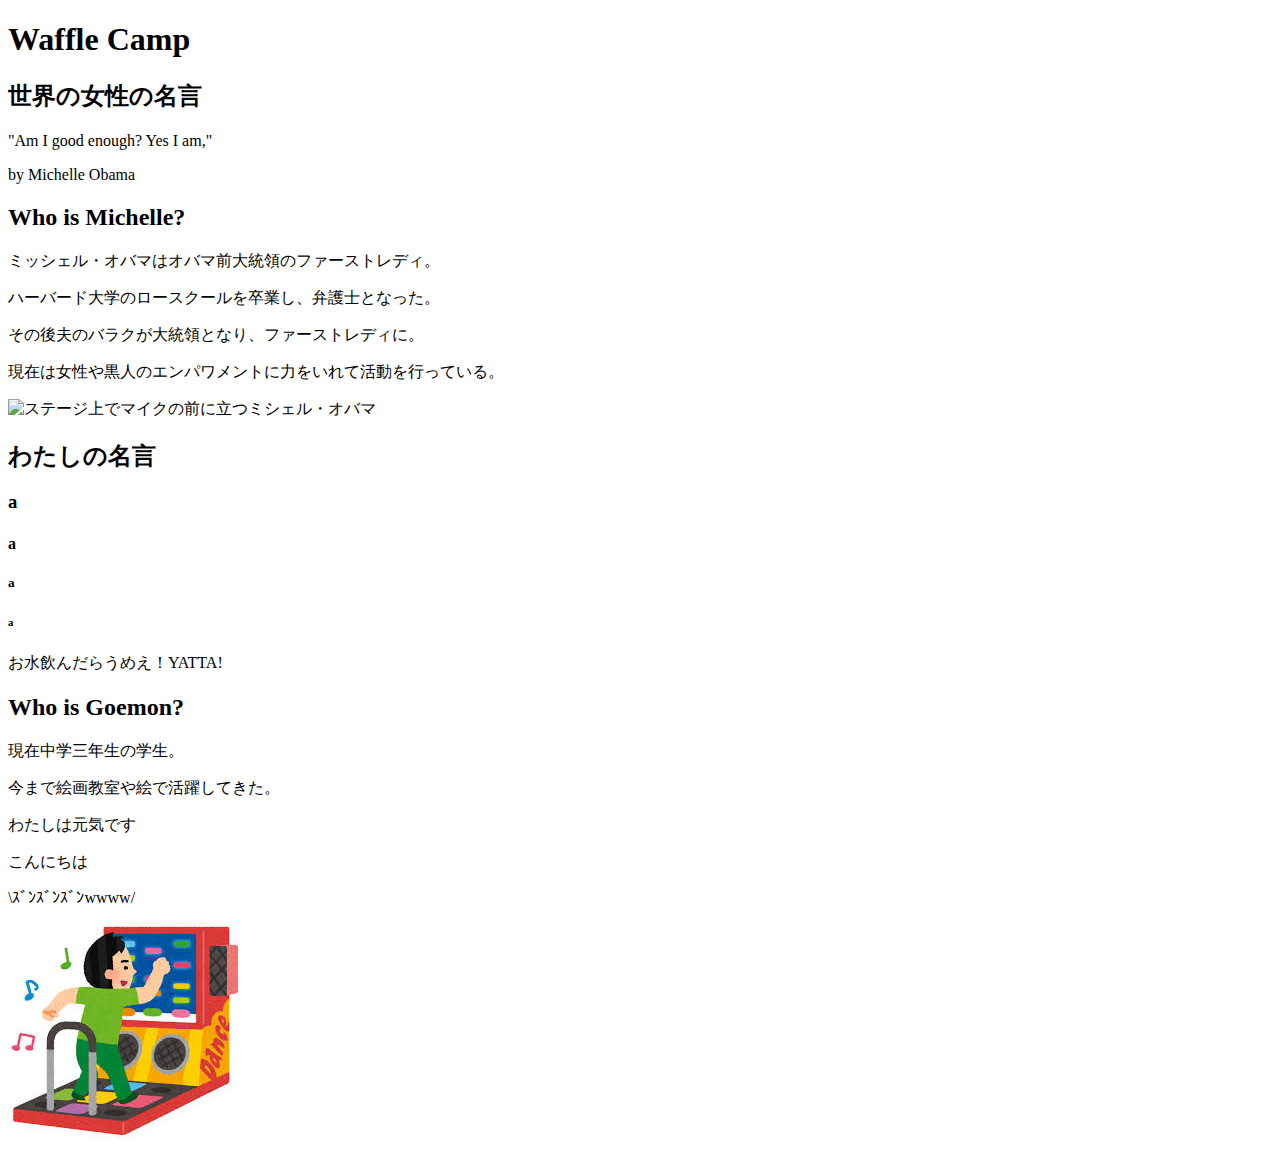
==== index.html @ 36f3c703 "Add files via upload" ====
<!DOCTYPE html>
<html lang="ja">

<head>
  <meta charset="utf-8">
  <meta name="viewport" content="width=device-width, initial-scale=1, shrink-to-fit=no">
  <meta name="theme-color" content="#000000">  
</head>

<body>
  <h1>Waffle Camp</h1>
  <div class="div1">
    <h2>世界の女性の名言</h2>
    <p>"Am I good enough? Yes I am,"</p>
    <p>by Michelle Obama</p>
  </div>
  <div class="div2">  
    <h2>Who is Michelle?</h2>
      <p>ミッシェル・オバマはオバマ前大統領のファーストレディ。</p>
      <p>ハーバード大学のロースクールを卒業し、弁護士となった。</p>
      <p>その後夫のバラクが大統領となり、ファーストレディに。</p>
      <p>現在は女性や黒人のエンパワメントに力をいれて活動を行っている。</p>
      <img src="https://i.ibb.co/NYdf8kk/1478944964-michelle-obama.jpg" alt="ステージ上でマイクの前に立つミシェル・オバマ">
  </div> 
  <div class="div3">
    <h2>わたしの名言</h2>
    <h3>a</h3>
    <h4>a</h4>
    <h5>a</h5>
    <h6>a</h6>
    <p>お水飲んだらうめえ！YATTA!</p>
</div>
<div class="div4">  
    <h2>Who is Goemon?</h2>
    <p>現在中学三年生の学生。</p>
    <p>今まで絵画教室や絵で活躍してきた。</p>
    <p>わたしは元気です</p>
    <p>こんにちは</p>
    <p>\ｽﾞﾝｽﾞﾝｽﾞﾝwwww/</p>
    <img src="[data-uri]">
</div>

</body>

</html>
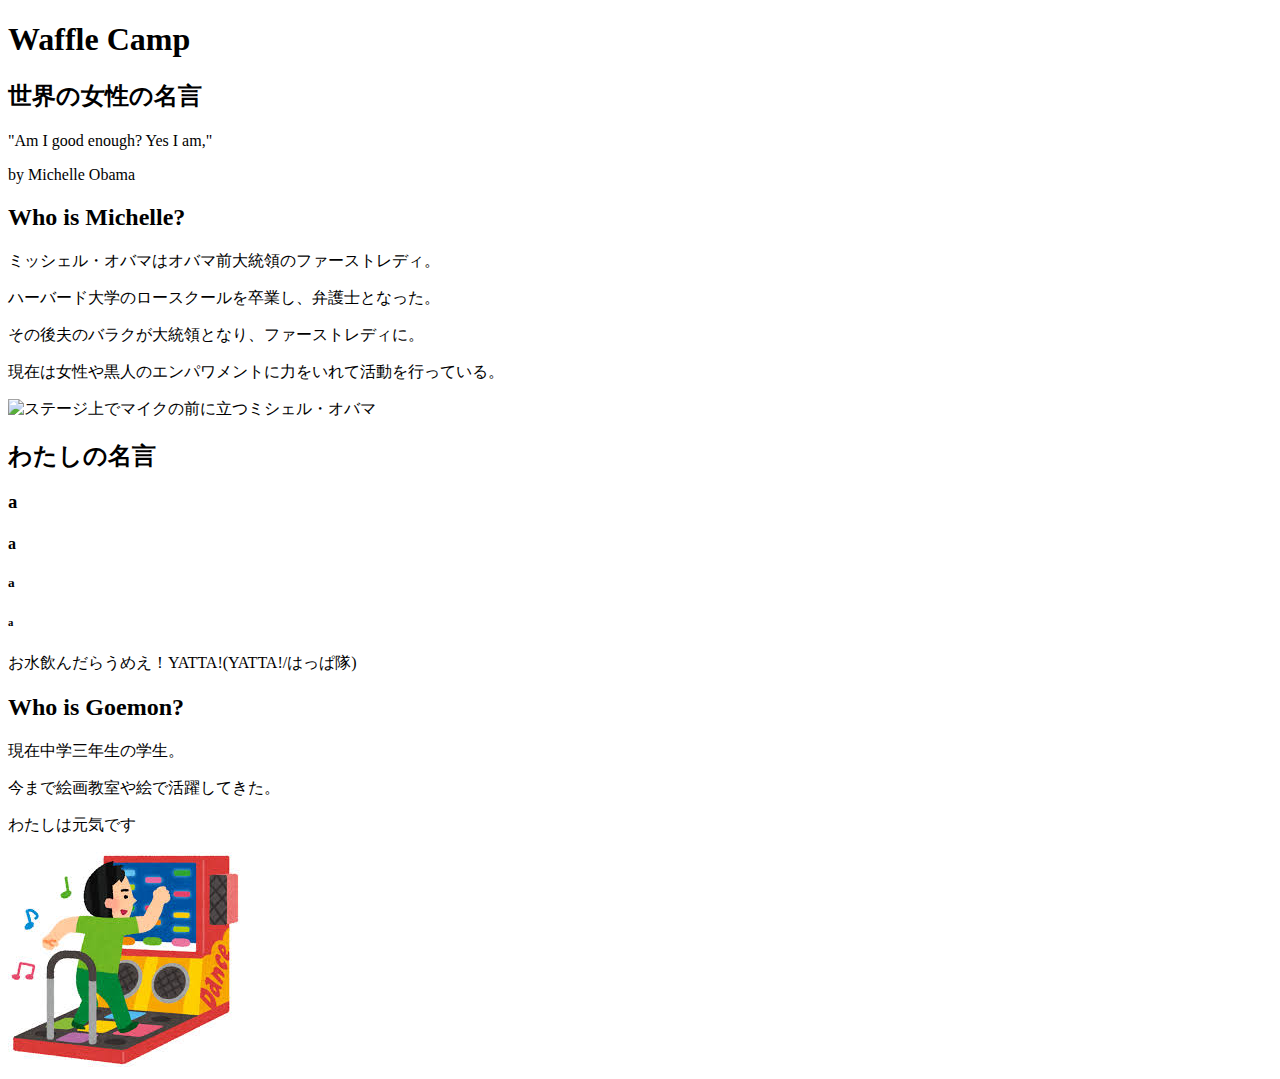
==== commit 10c8dfa0: "Update index.html" ====
--- a/index.html
+++ b/index.html
@@ -28,18 +28,16 @@
     <h4>a</h4>
     <h5>a</h5>
     <h6>a</h6>
-    <p>お水飲んだらうめえ！YATTA!</p>
+    <p>お水飲んだらうめえ！YATTA!(YATTA!/はっぱ隊)</p>
 </div>
 <div class="div4">  
     <h2>Who is Goemon?</h2>
     <p>現在中学三年生の学生。</p>
     <p>今まで絵画教室や絵で活躍してきた。</p>
     <p>わたしは元気です</p>
-    <p>こんにちは</p>
-    <p>\ｽﾞﾝｽﾞﾝｽﾞﾝwwww/</p>
     <img src="[data-uri]">
 </div>
 
 </body>
 
-</html>+</html>
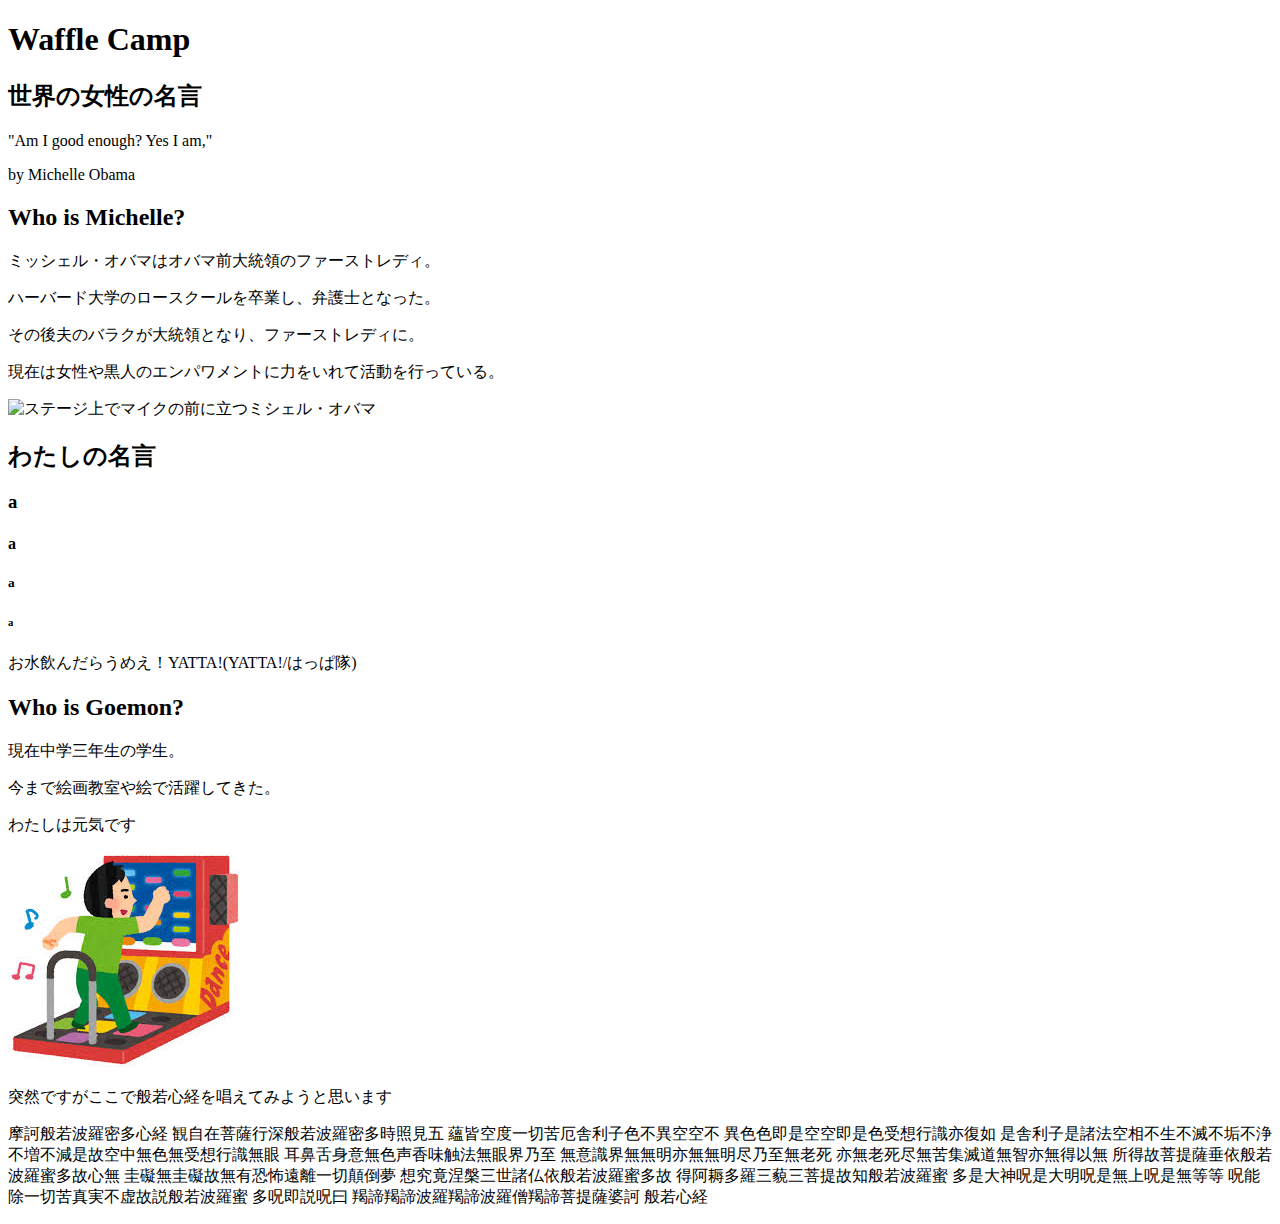
==== commit d8b70df0: "Update index.html" ====
--- a/index.html
+++ b/index.html
@@ -36,7 +36,26 @@
     <p>今まで絵画教室や絵で活躍してきた。</p>
     <p>わたしは元気です</p>
     <img src="[data-uri]">
-</div>
+<p>突然ですがここで般若心経を唱えてみようと思います</p>
+  <p>摩訶般若波羅密多心経
+観自在菩薩行深般若波羅密多時照見五
+蘊皆空度一切苦厄舎利子色不異空空不
+異色色即是空空即是色受想行識亦復如
+是舎利子是諸法空相不生不滅不垢不浄
+不増不減是故空中無色無受想行識無眼
+耳鼻舌身意無色声香味触法無眼界乃至
+無意識界無無明亦無無明尽乃至無老死
+亦無老死尽無苦集滅道無智亦無得以無
+所得故菩提薩垂依般若波羅蜜多故心無
+圭礙無圭礙故無有恐怖遠離一切顛倒夢
+想究竟涅槃三世諸仏依般若波羅蜜多故
+得阿耨多羅三藐三菩提故知般若波羅蜜
+多是大神呪是大明呪是無上呪是無等等
+呪能除一切苦真実不虚故説般若波羅蜜
+多呪即説呪曰
+羯諦羯諦波羅羯諦波羅僧羯諦菩提薩婆訶
+般若心経</p>
+  </div>
 
 </body>
 
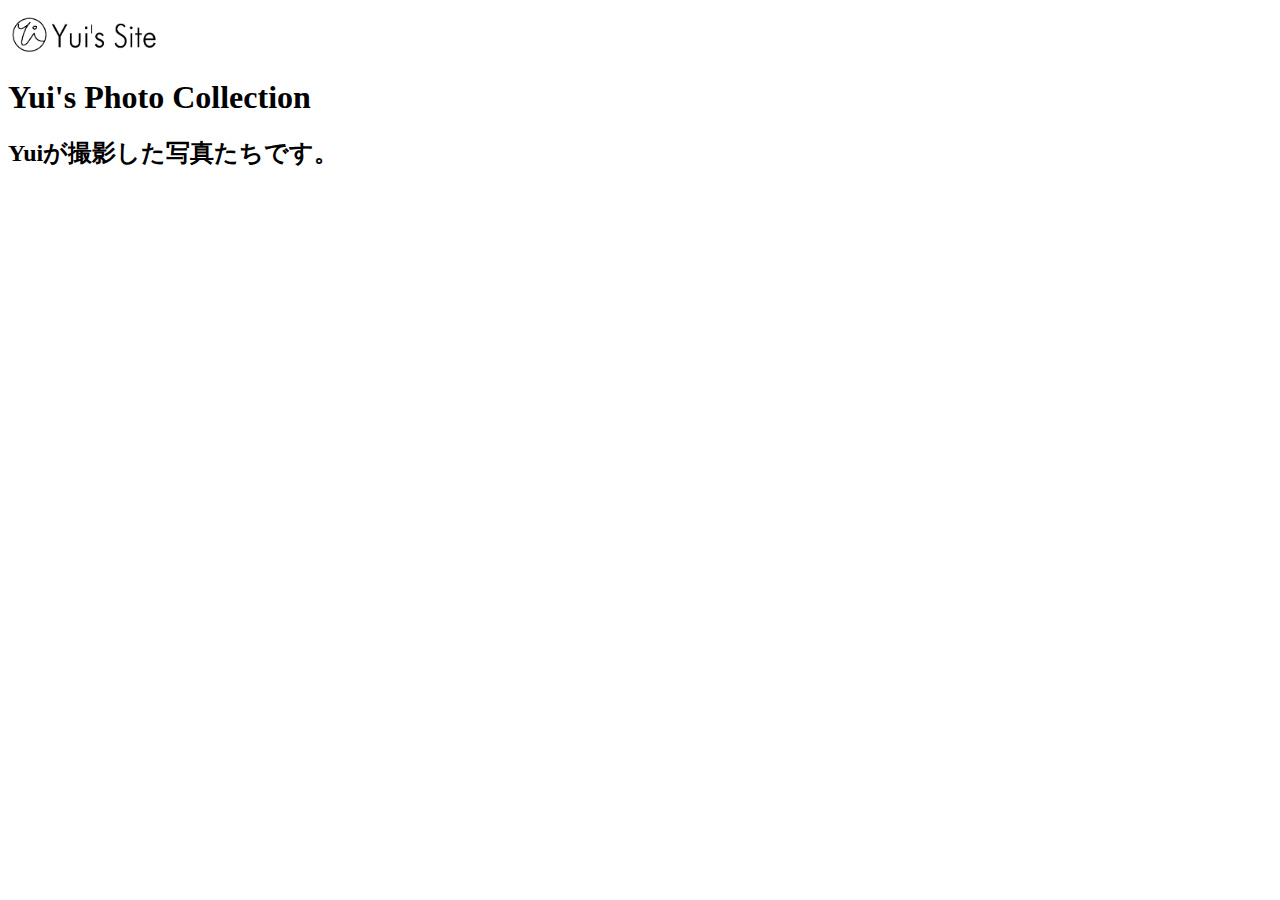
==== commit b4a0f5a9: "Add files via upload" ====
--- a/index.html
+++ b/index.html
@@ -2,61 +2,21 @@
 <html lang="ja">
 
 <head>
-  <meta charset="utf-8">
-  <meta name="viewport" content="width=device-width, initial-scale=1, shrink-to-fit=no">
-  <meta name="theme-color" content="#000000">  
+    <meta charset="UTF-8">
+    <title>Yui's photo collection</title>
 </head>
 
 <body>
-  <h1>Waffle Camp</h1>
-  <div class="div1">
-    <h2>世界の女性の名言</h2>
-    <p>"Am I good enough? Yes I am,"</p>
-    <p>by Michelle Obama</p>
-  </div>
-  <div class="div2">  
-    <h2>Who is Michelle?</h2>
-      <p>ミッシェル・オバマはオバマ前大統領のファーストレディ。</p>
-      <p>ハーバード大学のロースクールを卒業し、弁護士となった。</p>
-      <p>その後夫のバラクが大統領となり、ファーストレディに。</p>
-      <p>現在は女性や黒人のエンパワメントに力をいれて活動を行っている。</p>
-      <img src="https://i.ibb.co/NYdf8kk/1478944964-michelle-obama.jpg" alt="ステージ上でマイクの前に立つミシェル・オバマ">
-  </div> 
-  <div class="div3">
-    <h2>わたしの名言</h2>
-    <h3>a</h3>
-    <h4>a</h4>
-    <h5>a</h5>
-    <h6>a</h6>
-    <p>お水飲んだらうめえ！YATTA!(YATTA!/はっぱ隊)</p>
-</div>
-<div class="div4">  
-    <h2>Who is Goemon?</h2>
-    <p>現在中学三年生の学生。</p>
-    <p>今まで絵画教室や絵で活躍してきた。</p>
-    <p>わたしは元気です</p>
-    <img src="[data-uri]">
-<p>突然ですがここで般若心経を唱えてみようと思います</p>
-  <p>摩訶般若波羅密多心経
-観自在菩薩行深般若波羅密多時照見五
-蘊皆空度一切苦厄舎利子色不異空空不
-異色色即是空空即是色受想行識亦復如
-是舎利子是諸法空相不生不滅不垢不浄
-不増不減是故空中無色無受想行識無眼
-耳鼻舌身意無色声香味触法無眼界乃至
-無意識界無無明亦無無明尽乃至無老死
-亦無老死尽無苦集滅道無智亦無得以無
-所得故菩提薩垂依般若波羅蜜多故心無
-圭礙無圭礙故無有恐怖遠離一切顛倒夢
-想究竟涅槃三世諸仏依般若波羅蜜多故
-得阿耨多羅三藐三菩提故知般若波羅蜜
-多是大神呪是大明呪是無上呪是無等等
-呪能除一切苦真実不虚故説般若波羅蜜
-多呪即説呪曰
-羯諦羯諦波羅羯諦波羅僧羯諦菩提薩婆訶
-般若心経</p>
-  </div>
+    <p class="sample">
+        <img src="logo.png" alt="Yui's Site logo">
+    </p>
+    <h1>Yui's Photo Collection</h1>
+    <h2>Yuiが撮影した写真たちです。</h2>
+
+
+
+
 
 </body>
-
-</html>
+<link rel="stylesheet" type="text/css" href="style.css" />
+</html>--- a/style.css
+++ b/style.css
@@ -0,0 +1,10 @@
+img {
+    width: 150px;
+}
+h1 {
+    size: 70px;
+    font-family: serif;
+}
+h2 {
+    font-family: serif;
+}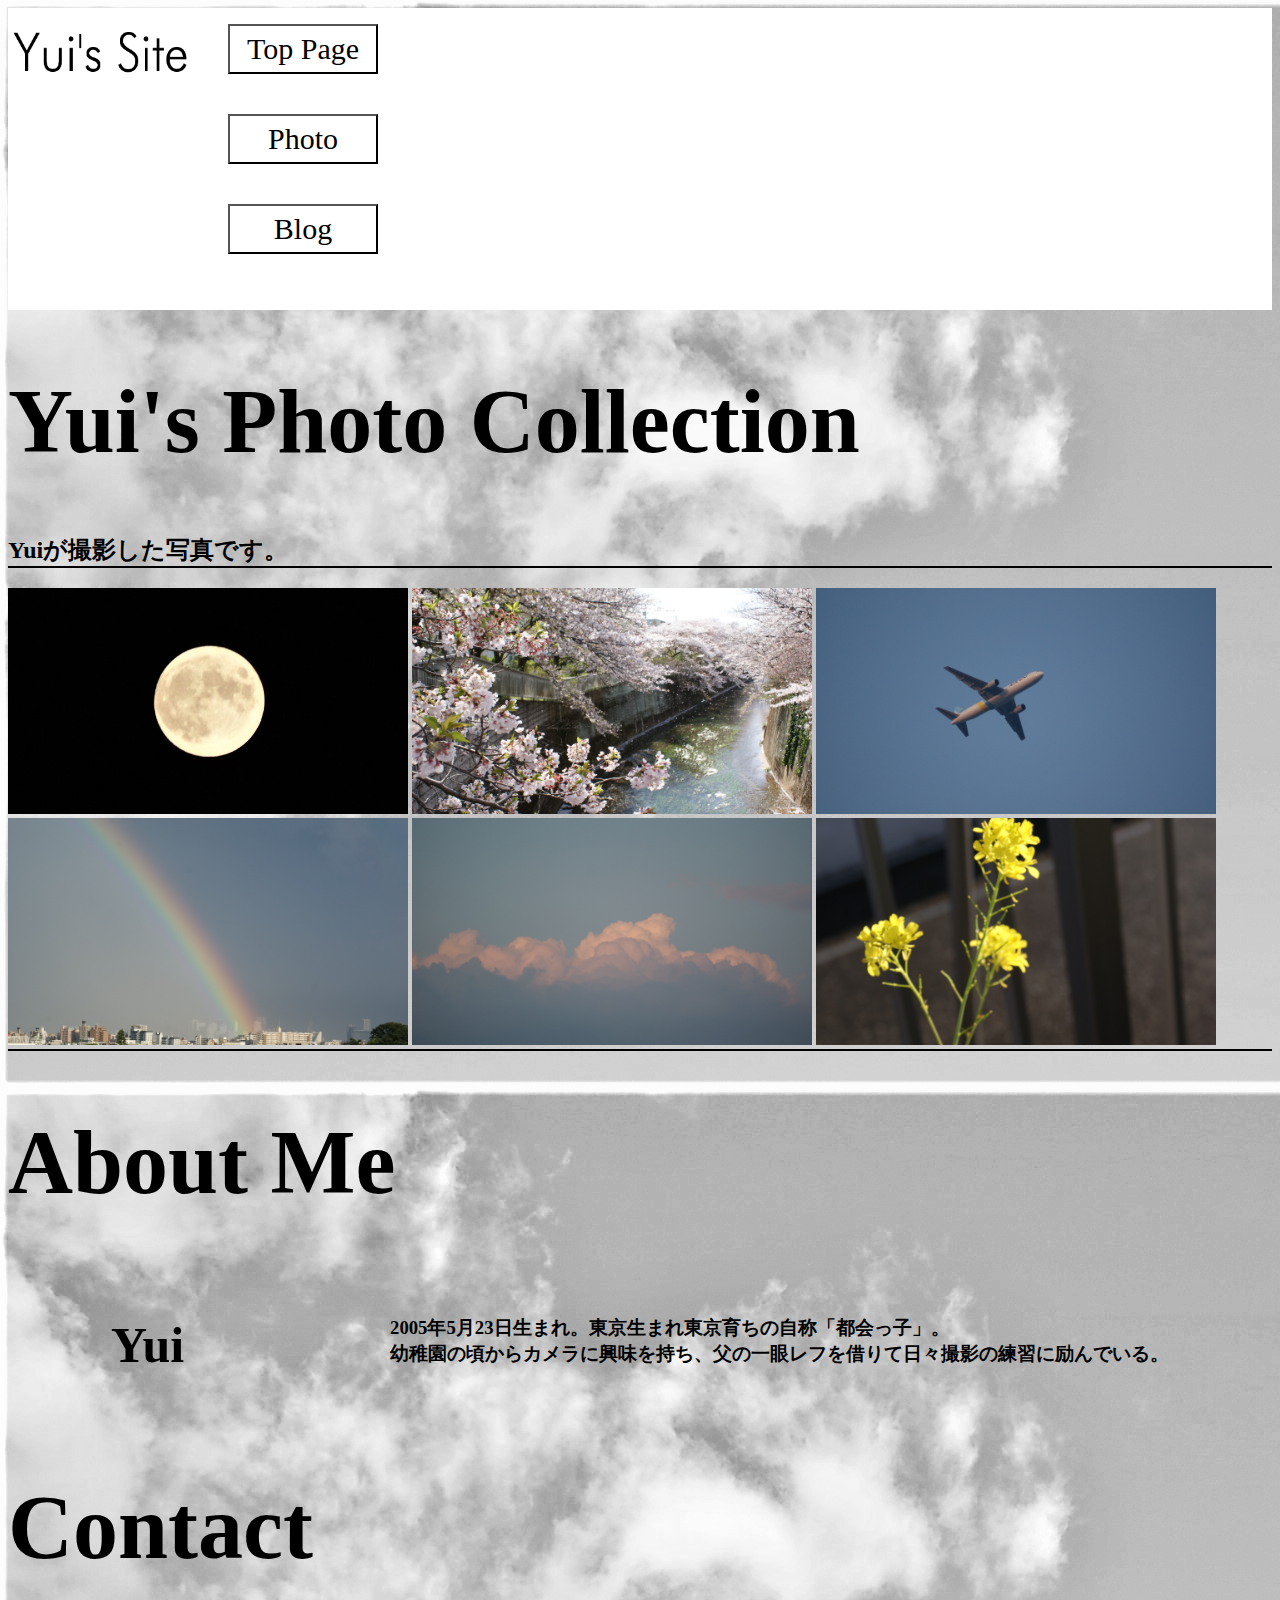
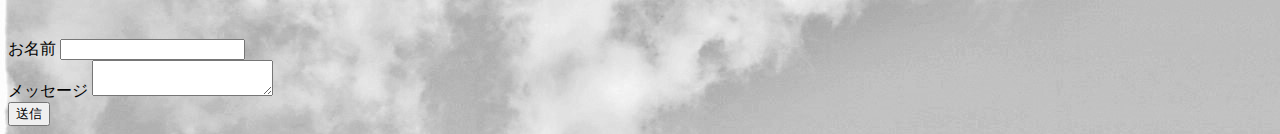
==== commit d1335c04: "Add files via upload" ====
--- a/index.html
+++ b/index.html
@@ -7,15 +7,52 @@
 </head>
 
 <body>
-    <p class="sample">
-        <img src="logo.png" alt="Yui's Site logo">
-    </p>
+  
+      <header>
+    <p class="sample">  
+        <img src="logo.png" alt="Yui's Site logo"></p>
+    
+    <ul>
+        <li><button class="tobu"><a href="https://yuii0523.github.io">Top Page</a></button></li>
+        <li><button class="tobu"><a href="https://yuii0523.github.io">Photo</a></button></li>
+        <li><button class="tobu"><a href="https://yuii0523.github.io">Blog</a></button></li>
+    </ul>
+    </div>
+    </header>
+    <div class="photo">
     <h1>Yui's Photo Collection</h1>
-    <h2>Yuiが撮影した写真たちです。</h2>
-
-
-
-
+    <h2>Yuiが撮影した写真です。</h2>
+    </div>
+    <div class="syasin1">
+            <img src="moon2020803.jpg" alt="満月" width="400">
+            <img src="sakura.JPG" alt="桜" width="400">
+            <img src="hikouki.JPG" alt="飛行機" width="400">
+            <img src="niji.JPG" alt="虹" width="400">
+            <img src="sora.JPG" alt="空" width="400">
+            <img src="nanohana.JPG" alt="菜の花" width="400">
+    </div>
+    
+    <div class="AM">
+    <h1>About Me</h1>
+   <div class="are">
+    <h2>Yui</h2>
+    <h3><br>2005年5月23日生まれ。東京生まれ東京育ちの自称「都会っ子」。<br>幼稚園の頃からカメラに興味を持ち、父の一眼レフを借りて日々撮影の練習に励んでいる。</h3>
+    </div>
+</div>
+<div class="contact">
+    <h1>Contact</h1>
+   <form action="#">
+    <div>
+    <label for="name">お名前</label>
+    <input type="text" id="name" name="your-name">
+   </div>
+   <div>
+       <label for="message">メッセージ</label>
+       <textarea id="message" name="your-message"></textarea>
+    </div>
+    <input type="submit" class="button" value="送信">
+</form>
+</div>
 
 </body>
 <link rel="stylesheet" type="text/css" href="style.css" />
--- a/style.css
+++ b/style.css
@@ -1,10 +1,81 @@
-img {
-    width: 150px;
+p.sample img {
+    width: 180px; 
 }
 h1 {
-    size: 70px;
+    font-size: 90px;
     font-family: serif;
 }
-h2 {
+.AM h2 {
     font-family: serif;
-}+    font-size: 50px;
+}
+
+body {
+    background-image: url("haikeisora.jpg");
+
+}
+
+h3 {
+    font-family: serif;
+}
+
+.menu {
+    display: flex;
+    font-size: 30px;
+    font-family: serif;
+}
+
+.mainnavigation {
+    display: flex;
+}
+
+header {
+    background-color: white;
+    display: flex;
+    padding-right: 40px;
+    border-bottom: -20px;
+    
+}
+
+ul {
+    float: left;
+    justify-content: space-around;
+}
+
+.photo h2{
+    font-family: serif;
+    border-bottom: 2px solid black;
+}
+
+ul{
+    list-style: none;
+    display: table-cell
+}
+
+.AM{
+   border-top: 2px solid black; 
+}
+
+.are{
+    display: flex;
+    justify-content: space-around;
+}
+
+.tobu{
+    font-family: sans-serif;
+  text-align:center;
+  height: 50px;
+  width: 150px;
+  float:left;
+  margin:0 0 40px 0;
+  color: transparent;
+  font-size: 30px;
+  background: transparent;
+}
+
+a{
+    text-decoration: none;
+    color: black;
+    font-family: serif;
+}
+
